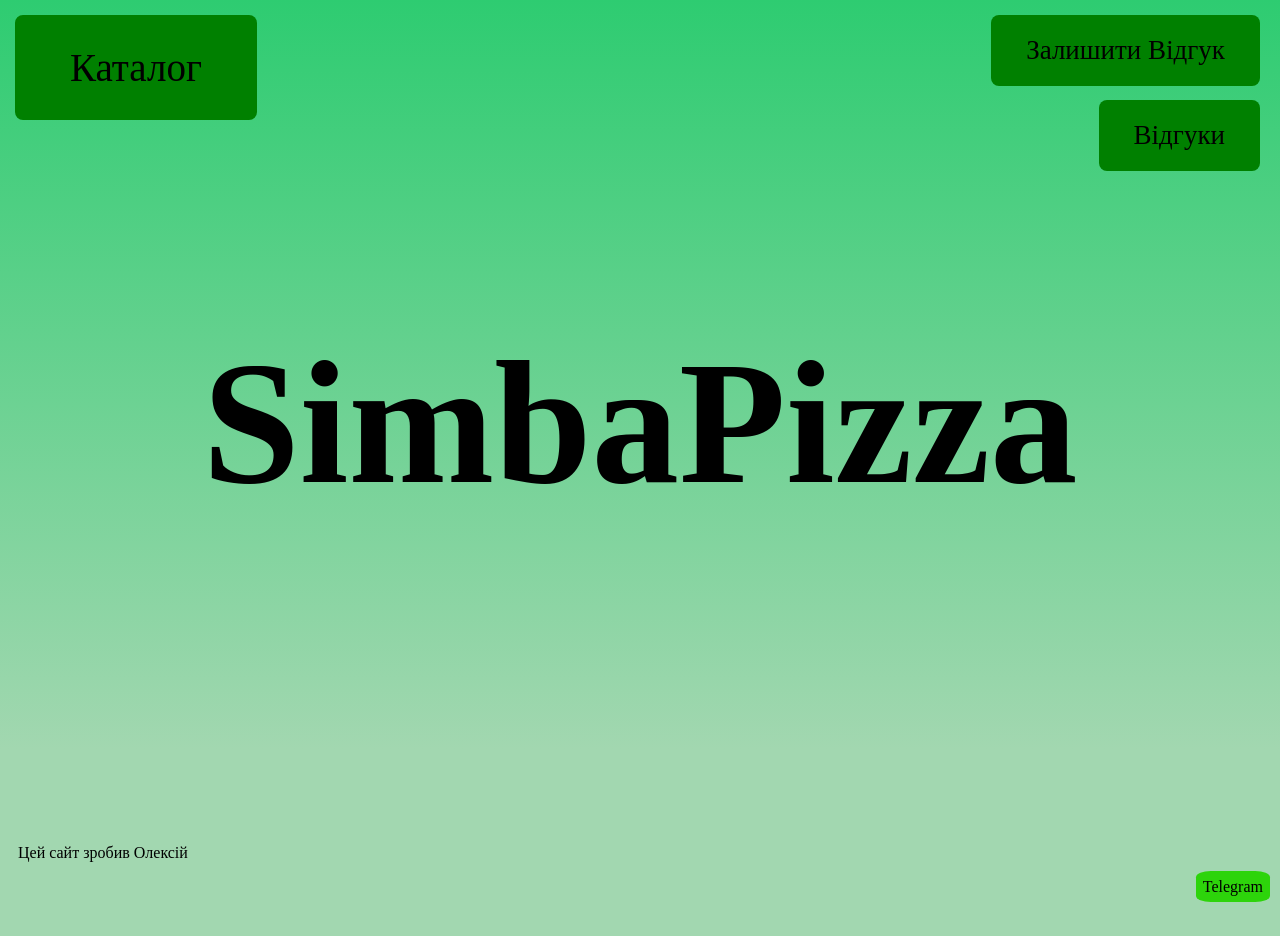
==== index.html @ 48cedd9a "Add files via upload" ====
<!DOCTYPE html>
<html>
    <style>
     body{
     background: linear-gradient(to top, #A2D7B0 20%, #2ECC71 100%);
  height: 100vh;
     padding: 10px;
     }
     h1{
        text-align: center;
        font-size: 175px;
       }
     div1{
      position: absolute;
      top:20px;
     }
     .purple-button {
  text-decoration: none;
  color: black;
  padding: 20px 35px;
  background-color: green;
  border-radius: 8px;
  transition: all 0.4s;
  display: inline-block;
  font-size: 27px;
}
.purple-button:hover{
  background-color: #36a73d;
}
Div5{
   display: flex;
  justify-content: center; 
  align-items: center;     
  height: 90vh;          
}
div4{
  position: absolute;
  top:15px;
  right: 20px;
}
div3{
  position: absolute;
  top:100px;
  right: 20px;
}
.rikrol{
    text-decoration: none;
    background-color:#2dd40b ;
    padding: 7px;
    border-radius: 20%;
    color:black;
}
div6{
  position: absolute;
 right: 10px;
}
.lox{
  text-decoration: none;
  color: #000000;
  padding: 30px 55px;
  background-color: green;
  border-radius: 8px;
  transition: all 0.3s;
  display: inline-block;
  font-size: 39px;
}
.lox:hover{
  background-color: #36a73d;
}
div7{
  position: absolute;
  top:15px;
  left:15px;
}
    </style>
    <head>
        <title>SimbaPizza</title>
    </head>
    <body>
      <header>
        <div5> <h1>SimbaPizza</h1> </div5>
        
      </header>
      <nav>
         <div3> <a href="#" class="purple-button">Відгуки</a> </div3>
         <div4>   <a href="#" class="purple-button">Залишити Відгук</a> </div4>   
      </nav>
      <main>
 <div7>   <a href="#" class="lox">Каталог</a> </div7>   
      </main>
      <footer>
        <p>Цей сайт зробив Олексій</p> 
        <div6> <a href="https://t.me/OLEXII31" class="rikrol">Telegram</a> </div6>
      </footer>
    </body>
</html>
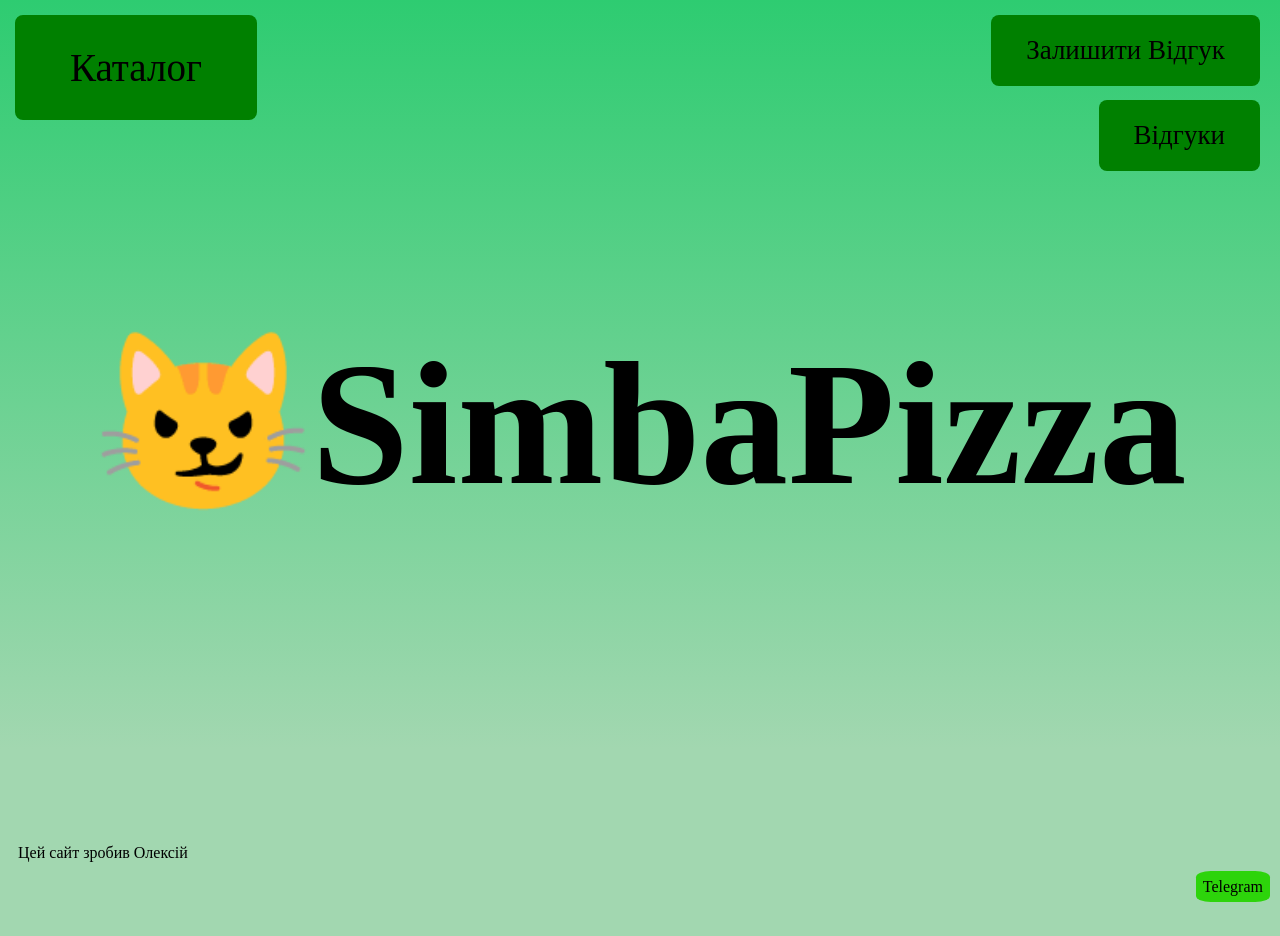
==== commit 1a078f9c: "Update index.html" ====
--- a/index.html
+++ b/index.html
@@ -78,19 +78,19 @@
     </head>
     <body>
       <header>
-        <div5> <h1>SimbaPizza</h1> </div5>
+        <div5> <h1>😼SimbaPizza</h1> </div5>
         
       </header>
       <nav>
-         <div3> <a href="#" class="purple-button">Відгуки</a> </div3>
-         <div4>   <a href="#" class="purple-button">Залишити Відгук</a> </div4>   
+         <div3> <a href="vidguki.html" class="purple-button">Відгуки</a> </div3>
+         <div4>   <a href="vidguki.html" class="purple-button">Залишити Відгук</a> </div4>   
       </nav>
       <main>
- <div7>   <a href="#" class="lox">Каталог</a> </div7>   
+ <div7>   <a href="catalog.html" class="lox">Каталог</a> </div7>   
       </main>
       <footer>
         <p>Цей сайт зробив Олексій</p> 
         <div6> <a href="https://t.me/OLEXII31" class="rikrol">Telegram</a> </div6>
       </footer>
     </body>
-</html>+</html>
